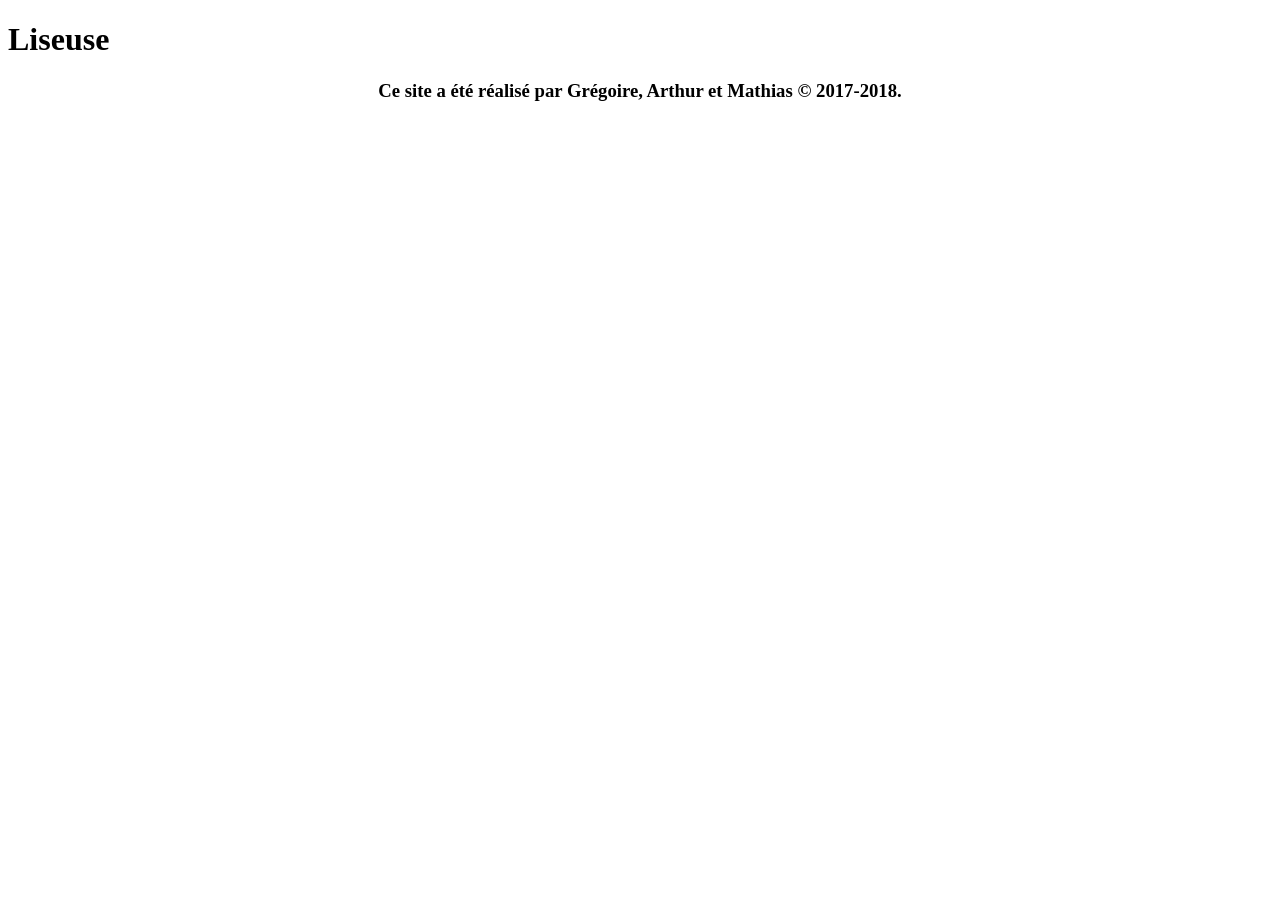
==== index.html @ 73941e5b "Add some code files" ====
<!DOCTYPE html>
<html>
<head>
	<meta http-equiv="Content-Type" content="text/html" charset="utf-8" />
	<link rel="stylesheet" href="style.css"/>
	<script type="text/javascript" src="index.js"></script>
	<title>SurvivalNarrativeGame | Accueil</title> 
</head>
<body>
	<header>
			<h1 id="headertitle">Liseuse</h1> 
			<nav>
				<ul>
				</ul>
			</nav>
		</header>
				<footer>
			<center><h3 id="footertext">Ce site a été réalisé par Grégoire, Arthur et Mathias © 2017-2018.</h3></center>
		</footer>
</body>
</html>
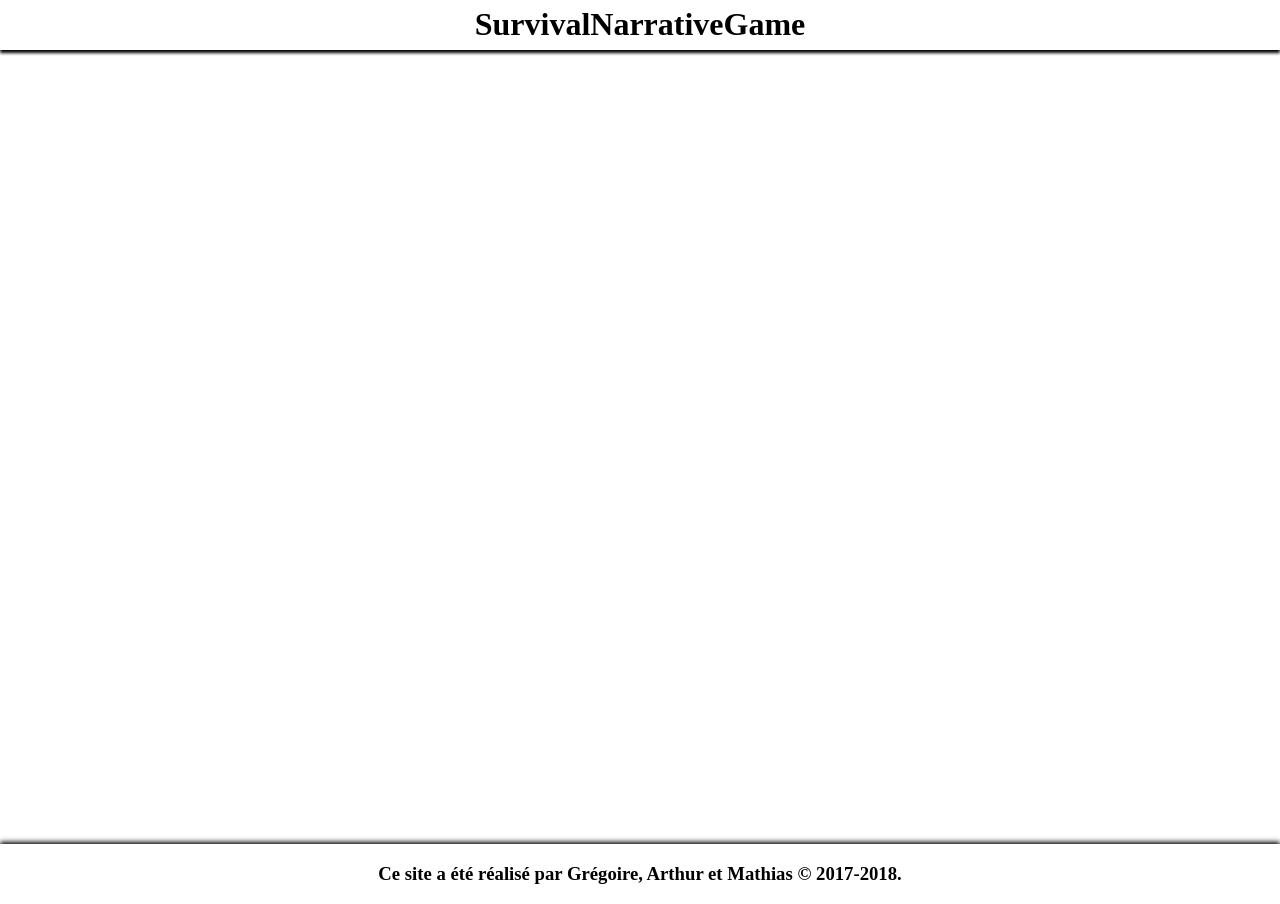
==== commit ff1966fa: "Correct JS and CSS redirection" ====
--- a/index.html
+++ b/index.html
@@ -2,13 +2,13 @@
 <html>
 <head>
 	<meta http-equiv="Content-Type" content="text/html" charset="utf-8" />
-	<link rel="stylesheet" href="style.css"/>
-	<script type="text/javascript" src="index.js"></script>
+	<link rel="stylesheet" href="styles/style.css"/>
+	<script type="text/javascript" src="js/index.js"></script>
 	<title>SurvivalNarrativeGame | Accueil</title> 
 </head>
 <body>
 	<header>
-			<h1 id="headertitle">Liseuse</h1> 
+			<h1 id="headertitle">SurvivalNarrativeGame</h1> 
 			<nav>
 				<ul>
 				</ul>
--- a/styles/style.css
+++ b/styles/style.css
@@ -0,0 +1,23 @@
+#headertitle {
+  text-align: center;
+  position: relative;
+  z-index: 0;
+  top: -15px;
+}
+header {
+  top: 0;
+  left: 0;
+  width: 100%;
+  height: 50px;
+  position: absolute;
+  background-color:white;
+  box-shadow: 0 3px 3px;
+}
+footer {
+  position: absolute;
+  top: 93.8%;
+  left: 0;
+  width: 100%;
+  background-color: white;
+  box-shadow: 0 -2px 5px;
+}
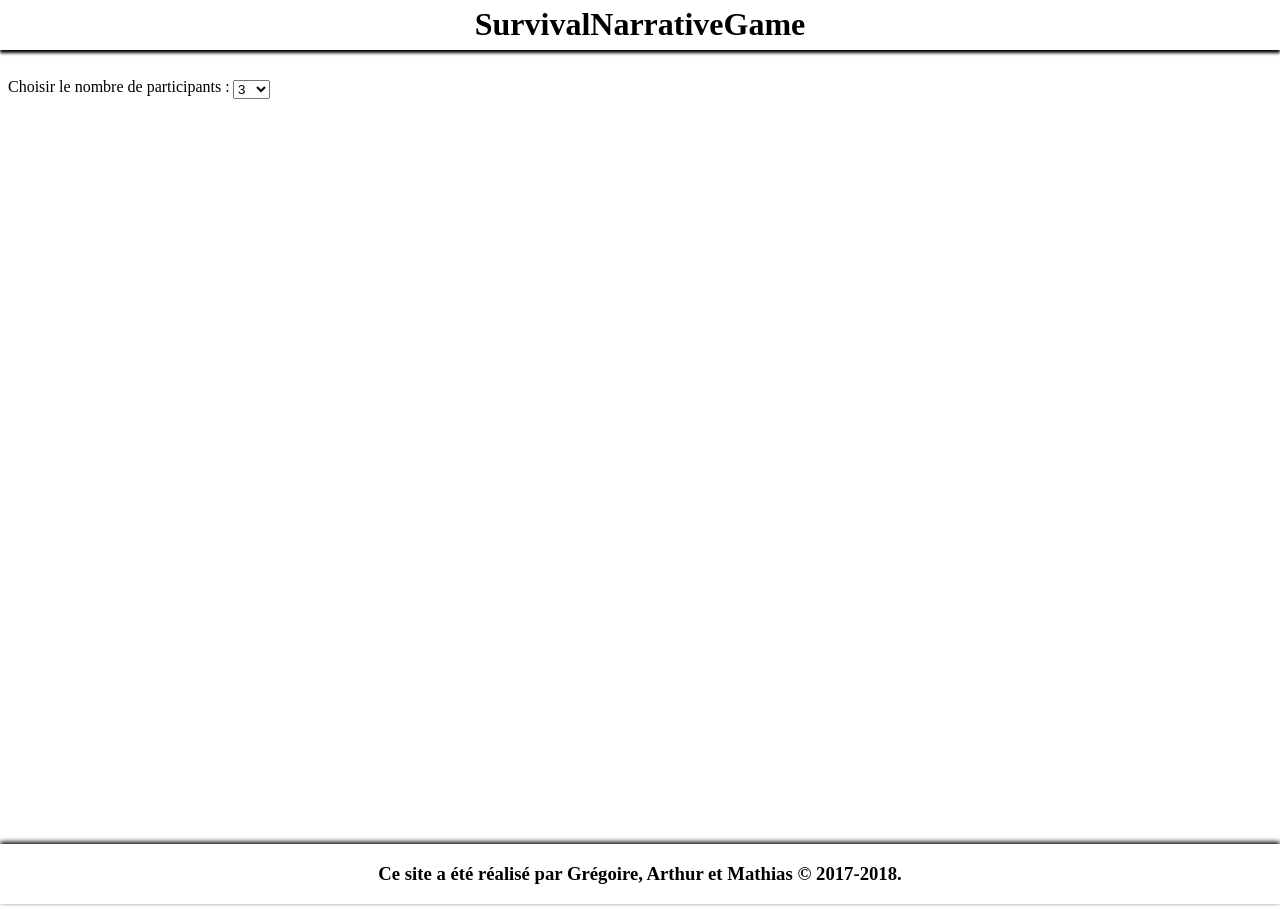
==== commit 15bf7500: "Add of listbox for playerselection" ====
--- a/index.html
+++ b/index.html
@@ -3,7 +3,10 @@
 <head>
 	<meta http-equiv="Content-Type" content="text/html" charset="utf-8" />
 	<link rel="stylesheet" href="styles/style.css"/>
+	<script type="text/javascript" src="js/jquery-3.2.1.js"></script>
+	<script type="text/javascript" src="js/EventListener.js"></script>
 	<script type="text/javascript" src="js/index.js"></script>
+	
 	<title>SurvivalNarrativeGame | Accueil</title> 
 </head>
 <body>
@@ -17,5 +20,8 @@
 				<footer>
 			<center><h3 id="footertext">Ce site a été réalisé par Grégoire, Arthur et Mathias © 2017-2018.</h3></center>
 		</footer>
+		<select id="participantchoice">
+		</select>
+		<div id="participantselection"></div>
 </body>
 </html>
--- a/styles/style.css
+++ b/styles/style.css
@@ -1,23 +1,44 @@
-#headertitle {
-  text-align: center;
-  position: relative;
-  z-index: 0;
-  top: -15px;
-}
-header {
-  top: 0;
-  left: 0;
-  width: 100%;
-  height: 50px;
-  position: absolute;
-  background-color:white;
-  box-shadow: 0 3px 3px;
-}
-footer {
-  position: absolute;
-  top: 93.8%;
-  left: 0;
-  width: 100%;
-  background-color: white;
-  box-shadow: 0 -2px 5px;
-}+#headertitle {
+  text-align: center;
+  position: relative;
+  z-index: 0;
+  top: -15px;
+}
+header {
+  top: 0;
+  left: 0;
+  width: 100%;
+  height: 50px;
+  position: absolute;
+  background-color:white;
+  box-shadow: 0 3px 3px;
+}
+footer {
+  position: absolute;
+  top: 93.8%;
+  left: 0;
+  width: 100%;
+  background-color: white;
+  box-shadow: 0 -2px 5px;
+}
+#participantchoice{
+  position: absolute;
+  top: 80px;
+  left: 233px;
+}
+#participantchoiceparagraph{
+  position: absolute;
+  top: 62px;
+}
+#participantselection{
+  display: flex;
+  flex-direction: column;
+  flex-wrap: wrap;
+  align-items: flex-start;
+  justify-content: s;
+  flex-basis: 50%;
+  position: absolute;
+  top: 110px;
+  height:800px;
+  width: 400px;
+}
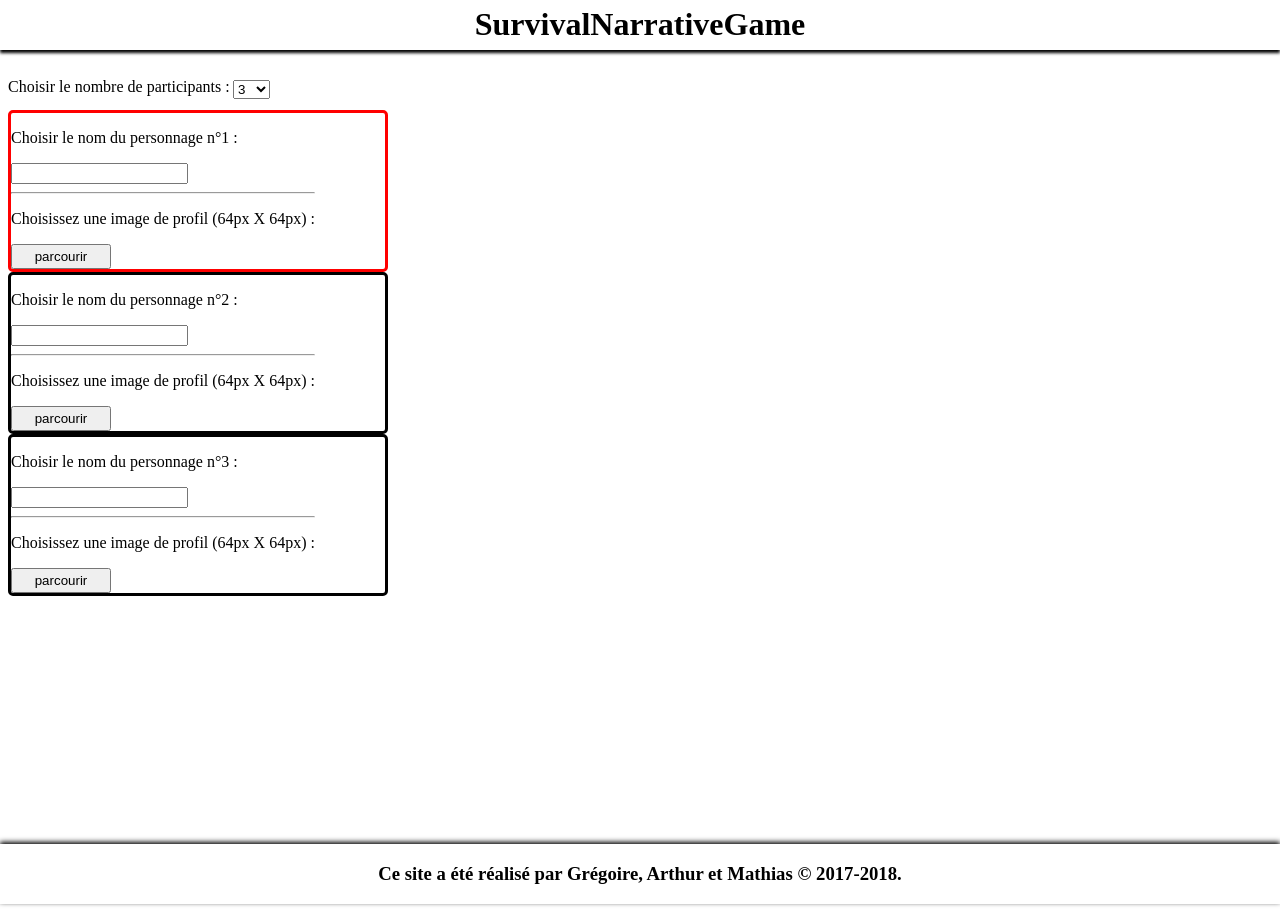
==== commit bf270119: "Add box for file selection" ====
--- a/index.html
+++ b/index.html
@@ -5,6 +5,7 @@
 	<link rel="stylesheet" href="styles/style.css"/>
 	<script type="text/javascript" src="js/jquery-3.2.1.js"></script>
 	<script type="text/javascript" src="js/EventListener.js"></script>
+	<script type="text/javascript" src="js/functions.js"></script>
 	<script type="text/javascript" src="js/index.js"></script>
 	
 	<title>SurvivalNarrativeGame | Accueil</title> 
@@ -23,5 +24,6 @@
 		<select id="participantchoice">
 		</select>
 		<div id="participantselection"></div>
+		<input type="file" id="openfiledialog">
 </body>
 </html>
--- a/styles/style.css
+++ b/styles/style.css
@@ -42,3 +42,15 @@
   height:800px;
   width: 400px;
 }
+#textdivparticipant1{
+  border-color: red;
+}
+.textdivgroup {
+  padding-right: 70px;
+  border-style: solid;
+  border-radius: 5px;
+}
+.buttonfiledialoggroup{
+  height: 25px;
+  width: 100px;
+}
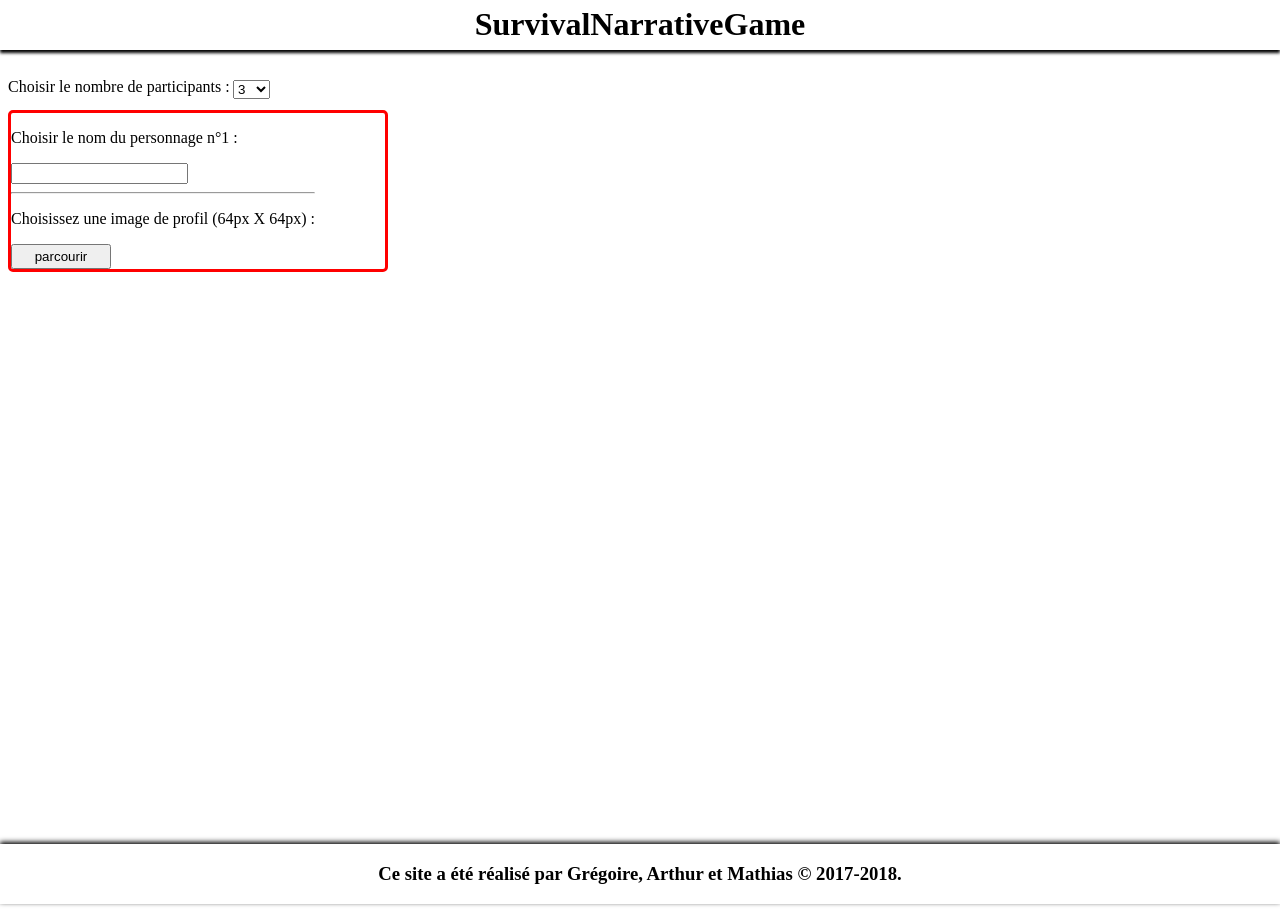
==== commit ce52f8b0: "Add LogRocket Compatibility" ====
--- a/index.html
+++ b/index.html
@@ -3,9 +3,10 @@
 <head>
 	<meta http-equiv="Content-Type" content="text/html" charset="utf-8" />
 	<link rel="stylesheet" href="styles/style.css"/>
+	<script src="https://cdn.logrocket.io/LogRocket.min.js" crossorigin="anonymous"></script>
+	<script type="text/javascript" src="js/LogRocketInit.js"></script>
 	<script type="text/javascript" src="js/jquery-3.2.1.js"></script>
 	<script type="text/javascript" src="js/EventListener.js"></script>
-	<script type="text/javascript" src="js/functions.js"></script>
 	<script type="text/javascript" src="js/index.js"></script>
 	
 	<title>SurvivalNarrativeGame | Accueil</title> 
@@ -24,6 +25,5 @@
 		<select id="participantchoice">
 		</select>
 		<div id="participantselection"></div>
-		<input type="file" id="openfiledialog">
 </body>
 </html>
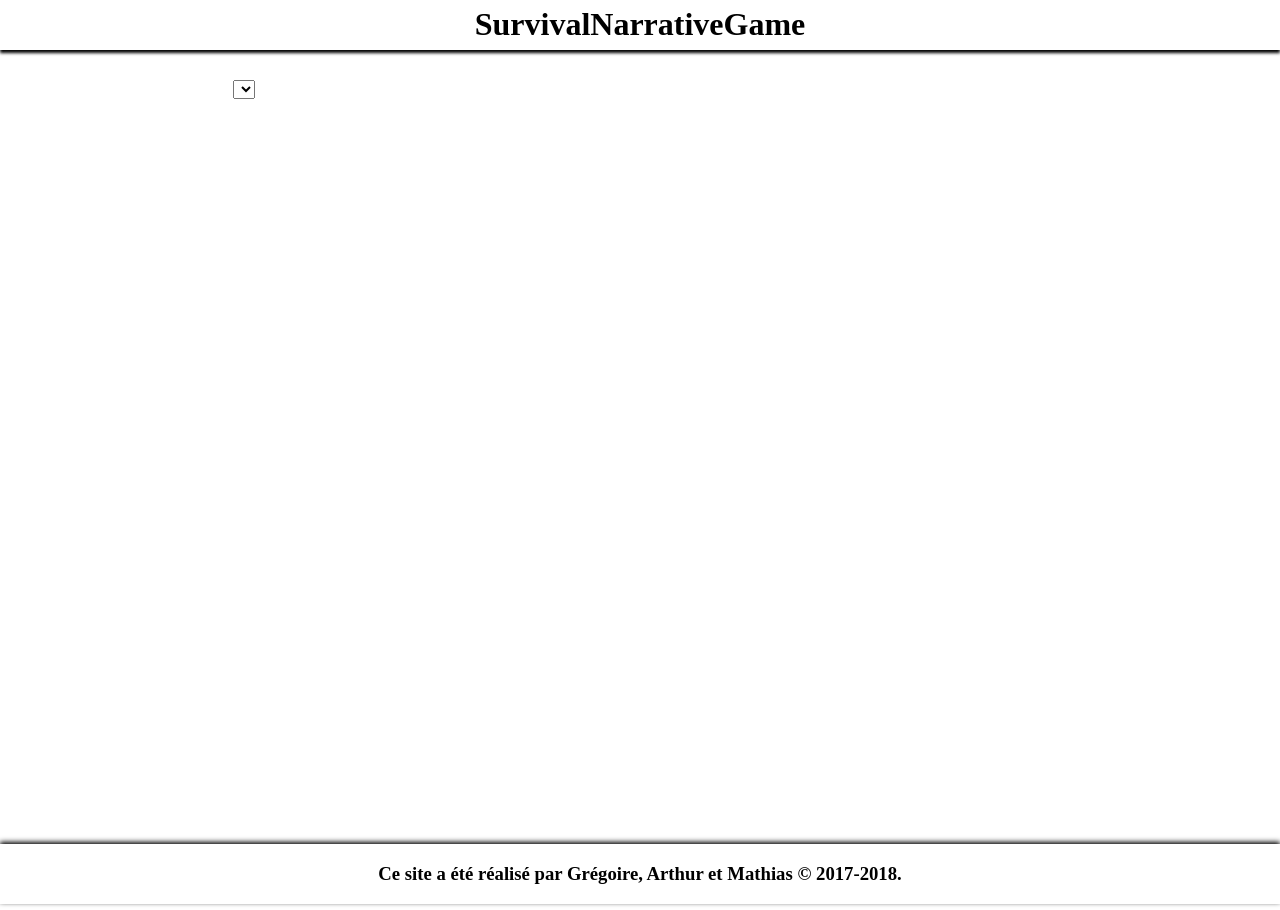
==== commit ce3d0942: "Correct LogRocket Addition" ====
--- a/index.html
+++ b/index.html
@@ -5,8 +5,6 @@
 	<link rel="stylesheet" href="styles/style.css"/>
 	<script src="https://cdn.logrocket.io/LogRocket.min.js" crossorigin="anonymous"></script>
 	<script type="text/javascript" src="js/LogRocketInit.js"></script>
-	<script type="text/javascript" src="js/jquery-3.2.1.js"></script>
-	<script type="text/javascript" src="js/EventListener.js"></script>
 	<script type="text/javascript" src="js/index.js"></script>
 	
 	<title>SurvivalNarrativeGame | Accueil</title> 
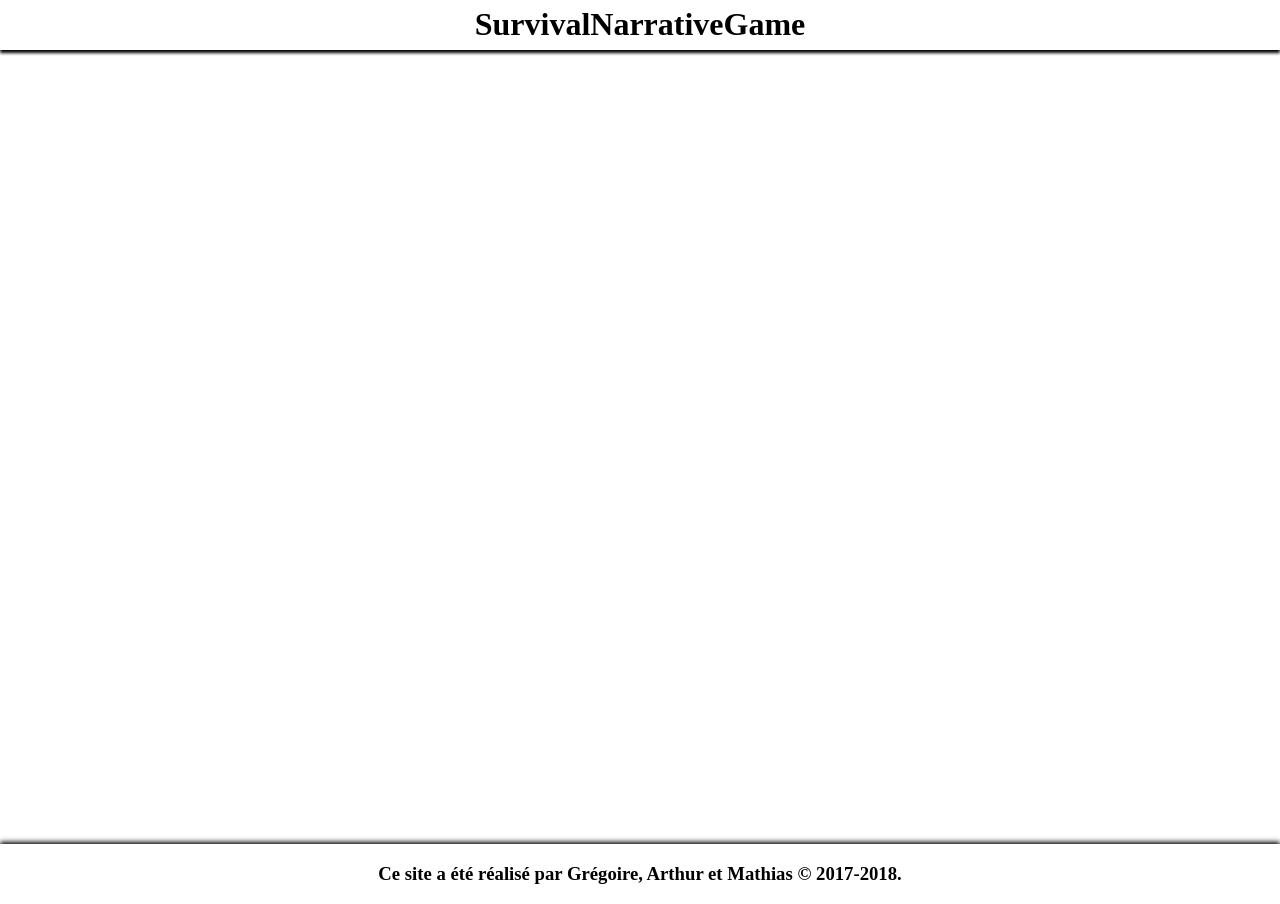
==== commit fb9f648a: "Correct HTML" ====
--- a/index.html
+++ b/index.html
@@ -20,8 +20,5 @@
 				<footer>
 			<center><h3 id="footertext">Ce site a été réalisé par Grégoire, Arthur et Mathias © 2017-2018.</h3></center>
 		</footer>
-		<select id="participantchoice">
-		</select>
-		<div id="participantselection"></div>
 </body>
 </html>
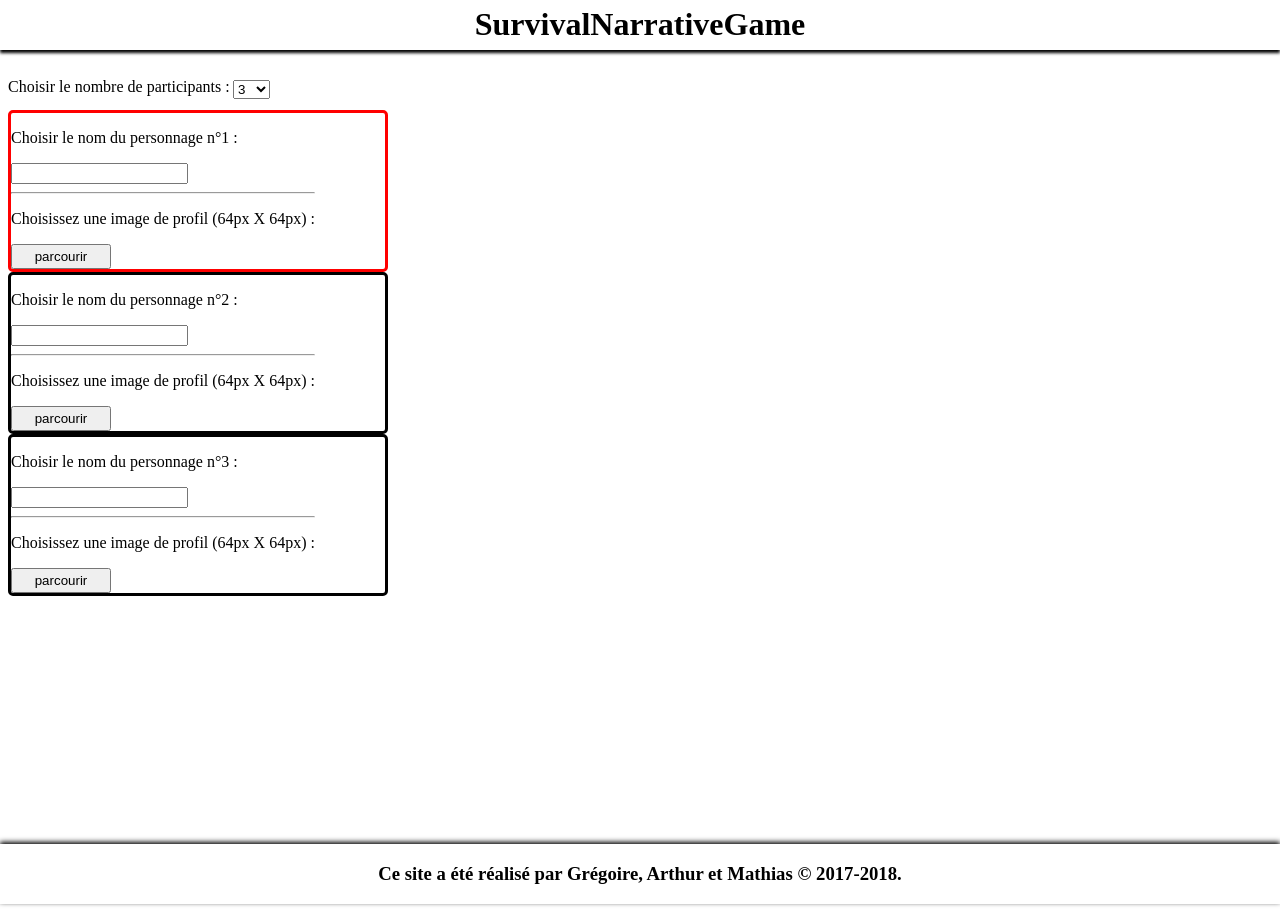
==== commit f1e325fa: "Merge branch 'playerselection' into master" ====
--- a/index.html
+++ b/index.html
@@ -5,6 +5,9 @@
 	<link rel="stylesheet" href="styles/style.css"/>
 	<script src="https://cdn.logrocket.io/LogRocket.min.js" crossorigin="anonymous"></script>
 	<script type="text/javascript" src="js/LogRocketInit.js"></script>
+	<script type="text/javascript" src="js/jquery-3.2.1.js"></script>
+	<script type="text/javascript" src="js/EventListener.js"></script>
+	<script type="text/javascript" src="js/functions.js"></script>
 	<script type="text/javascript" src="js/index.js"></script>
 	
 	<title>SurvivalNarrativeGame | Accueil</title> 
@@ -20,5 +23,9 @@
 				<footer>
 			<center><h3 id="footertext">Ce site a été réalisé par Grégoire, Arthur et Mathias © 2017-2018.</h3></center>
 		</footer>
+		<select id="participantchoice">
+		</select>
+		<div id="participantselection"></div>
+		<input type="file" id="openfiledialog">
 </body>
 </html>
